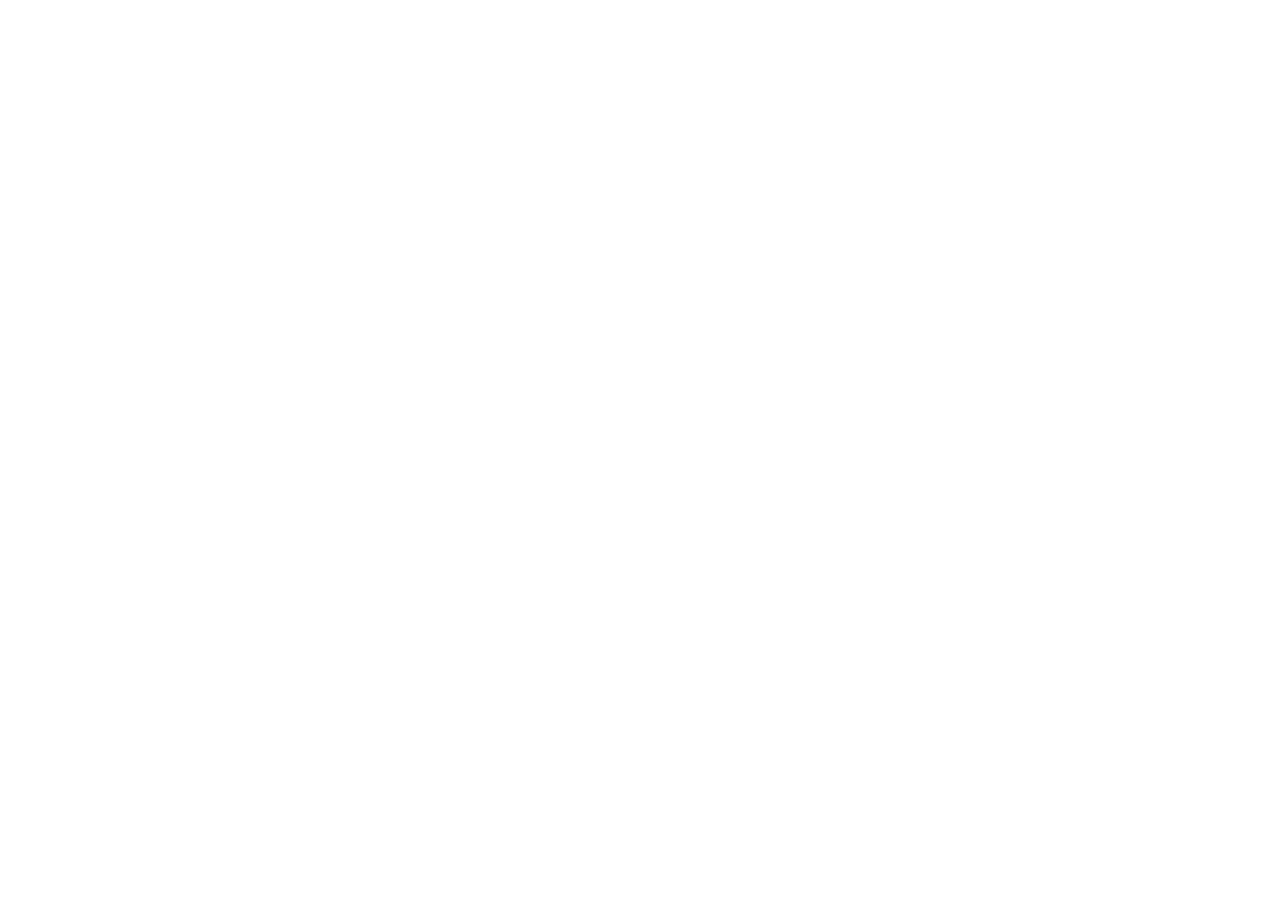
==== index.html @ 62bcc402 "add new files" ====
<!DOCTYPE html>
<html lang="en">
<head>
    <meta charset="UTF-8">
    <meta http-equiv="X-UA-Compatible" content="IE=edge">
    <meta name="viewport" content="width=device-width, initial-scale=1.0">
    <title>DebugRun</title>
</head>
<body>
    
</body>
</html>
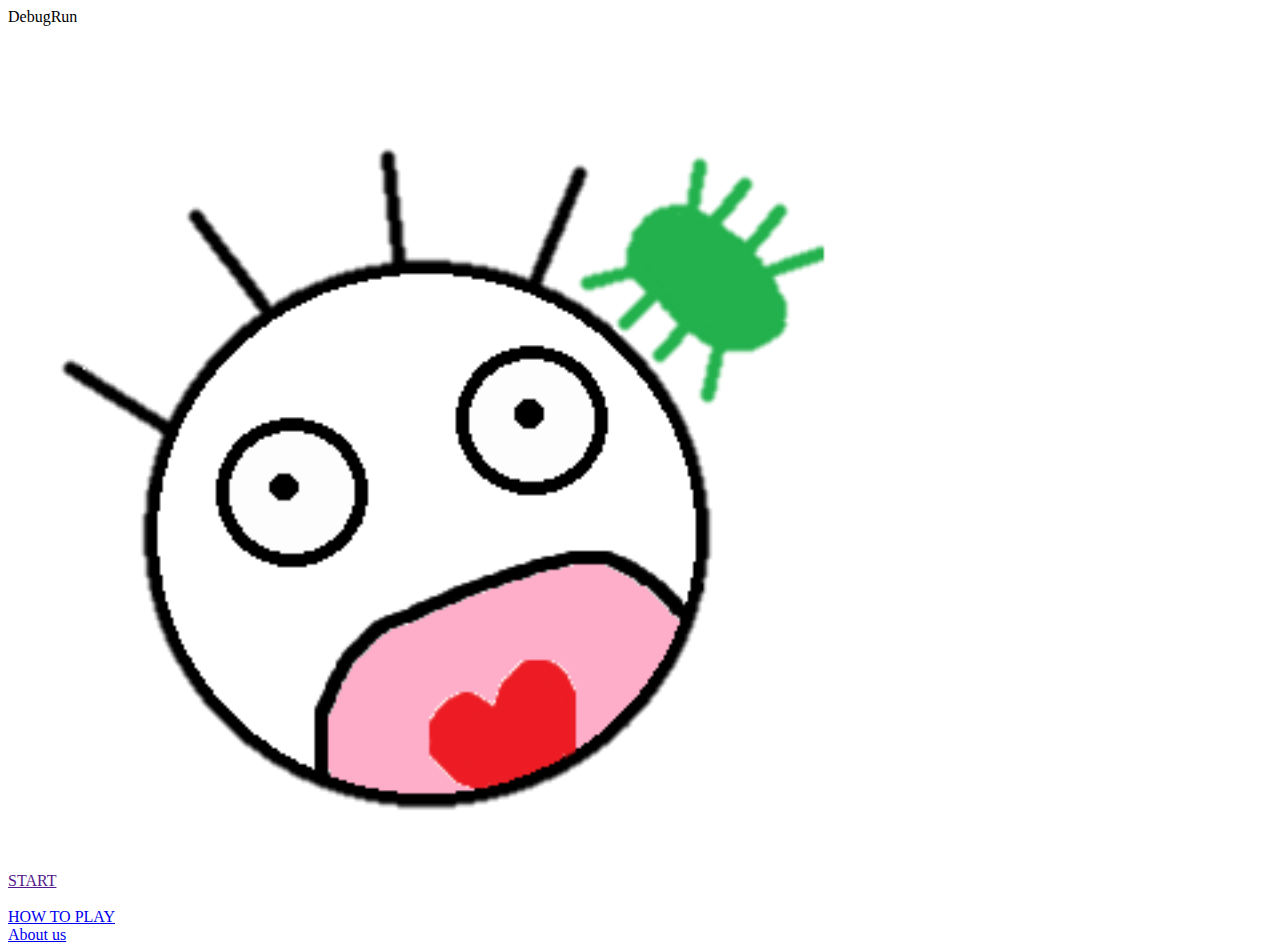
==== commit a48853f1: "added necessary pages" ====
--- a/index.html
+++ b/index.html
@@ -1,12 +1,29 @@
 <!DOCTYPE html>
 <html lang="en">
+
 <head>
     <meta charset="UTF-8">
     <meta http-equiv="X-UA-Compatible" content="IE=edge">
     <meta name="viewport" content="width=device-width, initial-scale=1.0">
-    <title>DebugRun</title>
+    <link href="./styles/index.css" rel="stylesheet">
 </head>
+
 <body>
-    
+    <div id="startpage">
+        <div id="app-name">DebugRun</div>
+        <div id="logo">
+            <img src="./images/logo.svg" width=70%>
+        </div>
+        <div class="start-options">
+            <a href="">START</a>
+            <br>
+            <br>
+            <a href="rule.html">HOW TO PLAY</a>
+        </div>
+    </div>
+    <footer>
+        <a href="aboutus.html">About us</a>
+    </footer>
 </body>
+
 </html>--- a/styles/index.css
+++ b/styles/index.css
@@ -0,0 +1,60 @@
+@import url('https://fonts.googleapis.com/css2?family=Chakra+Petch:wght@500&display=swap');
+@import url('https://fonts.googleapis.com/css2?family=Smooch+Sans:wght@500&display=swap');
+
+@media screen and (min-width: 390px) and (max-width: 450px) {
+    body {
+        background-color: #FFE77AFF;
+    }
+
+    #startpage {
+        text-align: center;
+        position: relative;
+    }
+
+    #startpage {
+        margin-top: 40%;
+    }
+
+    #app-name {
+        font-size: 50pt;
+        font-family: 'Chakra Petch', sans-serif;
+    }
+
+    #logo img {
+        margin-top: 10%;
+        margin-bottom: 20%;
+    }
+
+    .start-options a {
+        font-size: 25pt;
+        font-family: 'Chakra Petch', sans-serif;
+        text-decoration: none;
+        color: darkgreen;
+    }
+
+    .start-options a:hover {
+        color: #22B14C;
+    }
+
+    footer {
+        position: absolute;
+        bottom: 2%;
+        right: 5%;
+    }
+
+    footer a {
+        text-decoration: none;
+        color: #22B14C;
+        font-size: 20pt;
+        font-family: 'Smooch Sans', sans-serif;
+    }
+
+    footer a:hover {
+        color: lightgreen;
+    }
+
+
+
+
+
+}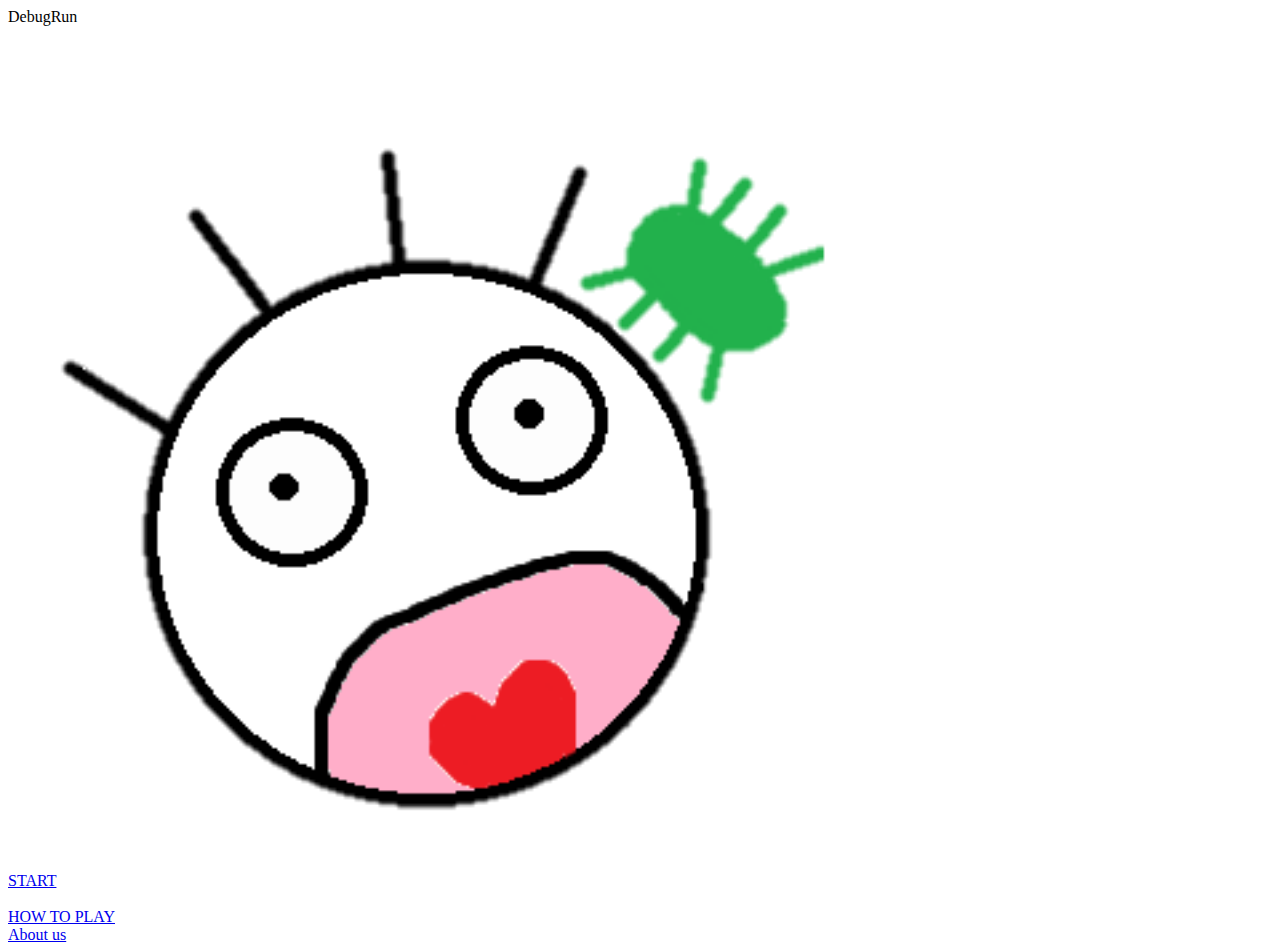
==== commit 65bb9816: "fixed errors" ====
--- a/index.html
+++ b/index.html
@@ -15,7 +15,7 @@
             <img src="./images/logo.svg" width=70%>
         </div>
         <div class="start-options">
-            <a href="">START</a>
+            <a href="quiz.html">START</a>
             <br>
             <br>
             <a href="rule.html">HOW TO PLAY</a>
